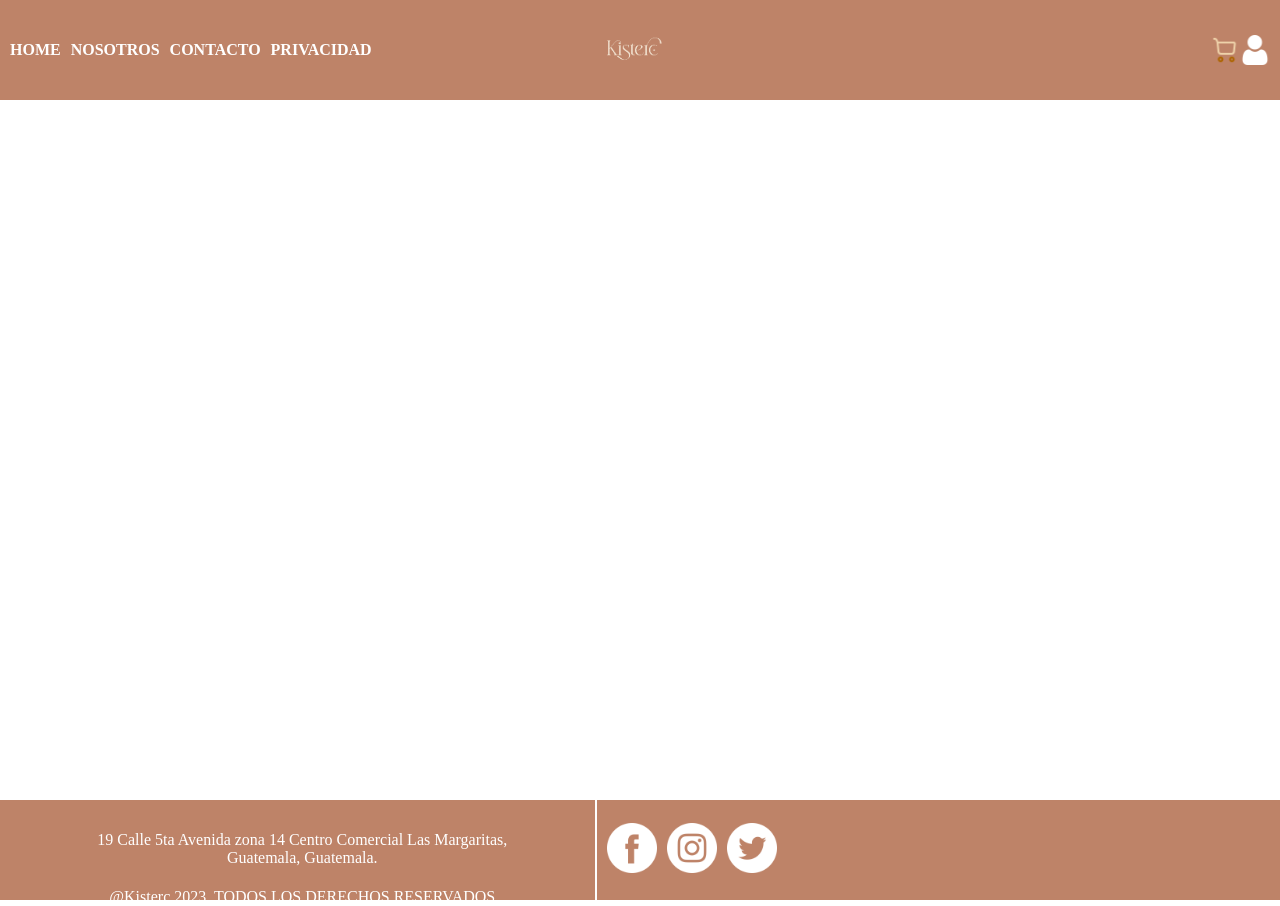
==== docs/contact.html @ 06b8c45a "com new" ====
<!DOCTYPE html>
<html>
    <head>
        <title>Kisterc Jewelry</title>
        <meta charset="utf-8">
        <meta name="viewport" content="width=device-width, user-scalable=no, initial-scale=1.0, maximum-scale=1.0, minimum-scale=1.0">
        <link rel="stylesheet" type="text/css" href="styles/contact.css">
    </head>
    
    <body>
        <header>
            <nav>
                <ul>
                    <a href=""><li>HOME</li></a>
                    <a href="index.html"><li>NOSOTROS</li></a>
                    <a href="contact.html"><li>CONTACTO</li></a>
                    <a href=""><li>PRIVACIDAD</li></a>
                </ul>
                <img class="logo" src="images/Logotipo2023.png"/>
                <div class="icons-container">
                    <img src="images/Carrito.png"/>
                    <img src="images/usuario.png"/>
                </div>
            </nav>
        </header>
       
        
        <footer>
            <div class="footer-left">
                <h1>19 Calle 5ta Avenida zona 14 Centro Comercial Las Margaritas, Guatemala, Guatemala.</h1>
                <h1>@Kisterc 2023. TODOS LOS DERECHOS RESERVADOS</h1>
            </div>
            <div class="footer-line"></div> <!-- Línea blanca -->
            <div class="footer-right">
                <a href=""><img src="images/facebook%20(1).png"/></a>
                <a href=""><img src="images/instagram%20(1).png"/></a>
                <a href=""><img src="images/Twitter.png"/></a>
            </div>
        </footer>
    </body>
</html>
---- docs/styles/contact.css ----
body {
    margin: 0;
   background-color: white;
   font-size: 16px; /* Ajusta el tamaño de fuente base */
   display: flex;
   flex-direction: column;
   min-height: 100vh;
}

header {
   background-color: #be8368;
   width: 100%;
   height: 100px; /* Ajusta la altura */
   display: flex;
   justify-content: flex-start; /* Alinea el logotipo a la izquierda del header */
   align-items: center; /* Centra verticalmente el contenido */
}

header a {
   text-decoration: none;
   color: white;
   font-weight: 600;
   font-size: 2.5em; /* Ajusta el tamaño de fuente y lo hace más grande */
   text-align: center; /* Ajusta el alineamiento al centro */
   flex-grow: 1; /* Expande para llenar el espacio disponible */
}

nav {
   height: 100px; /* Ajusta la altura */
   padding: 0 10px; /* Ajusta el relleno izquierdo y derecho */
   display: flex;
   justify-content: space-between; /* Distribuye los elementos a los extremos del navbar */
   align-items: center;
   width: 100%; /* Ocupa todo el ancho disponible */
}

ul {
   list-style: none;
   margin: 0; /* Elimina el margen predeterminado */
   padding: 0; /* Elimina el relleno predeterminado */
   display: flex;
   align-items: center; /* Alinea verticalmente los elementos de la lista */
}

ul li {
   font-size: 0.4em; /* Ajusta el tamaño de fuente de los elementos de la lista */
   margin-right: 10px; /* Agrega un espacio entre los elementos de la lista */
   color: white; /* Establece el color del texto a blanco */
}

nav img {
   width: 80px; /* Ajusta el ancho del logo para hacerlo más grande y centrado */
}

.logo {
   width: 80px; /* Ajusta el ancho del logo para hacerlo más grande y centrado */
   margin-right: 325px;
}

.icons-container {
   display: flex;
   align-items: center;
}

.icons-container img {
   width: 30px; /* Ajusta el ancho de los íconos */
   filter: invert(1); /* Hace que los íconos sean blancos */
}

footer {
   margin-top: auto;
   height: 100px; /* Ajusta la altura */
   /* Ajusta el margen superior */
   background-color: #be8368;
   display: flex;
   align-items: center;
   padding: 0 20px; /* Ajusta el relleno izquierdo y derecho del footer */
}

.footer-left {
   display: flex;
   flex-direction: column;
   justify-content: space-around;
   align-items: center;
   height: 60px; /* Ajusta la altura */
}

.footer-left h1 {
   font-size: 1em; /* Ajusta el tamaño de fuente del encabezado del footer */
   font-weight: 500;
   width: 80%;
   color: white;
   text-align: center;
}

/* Agrega espacio entre los íconos del footer y muévelos más a la izquierda */
.footer-right a {
   margin-right: 10px; /* Agrega espacio entre los íconos */
}

/* Quita el margen derecho para el último ícono en el footer */
.footer-right a:last-child {
   margin-right: 0;
}

.footer-line {
   width: 2px; /* Ancho de la línea vertical */
   height: 100px; /* Ajusta la altura de la línea vertical */
   background-color: white; /* Color blanco */
   margin: 0 10px; /* Agrega espacio entre la línea y los íconos */
  
}

.footer-right {
   display: flex;
   flex-direction: row;
   align-items: center;
}

.footer-right img {
   width: 50px; /* Ajusta el ancho de las imágenes */
   filter: invert(1); /* Hace que las imágenes del footer sean blancas */
}
/* Estilos para dispositivos móviles */
@media screen and (max-width: 600px) {
   header {
       height: auto;
       padding: 10px;
       justify-content: center; /* Centra el contenido en el encabezado */
   }

   header a {
       font-size: 1.5em;
   }

   nav {
       flex-direction: column;
       align-items: flex-start;
       overflow: hidden;
       max-height: 0;
       transition: max-height 0.3s ease;
   }

   nav.open {
       max-height: 1000px; /* Muestra el menú al hacer clic en el botón de hamburguesa */
   }

   ul {
       flex-direction: column;
   }

   ul li {
       margin-right: 0;
       margin-bottom: 10px;
   }

   .logo {
       margin: 0 auto; /* Centra el logo horizontalmente */
   }

   .icons-container {
       justify-content: flex-end; /* Mueve los íconos a la derecha */
       margin-top: 10px;
   }

   footer {
       flex-direction: column;
       align-items: center;
   }

   .footer-line {
       width: 100%;
       height: 2px;
       margin: 10px 0;
   }

   .footer-left h1 {
       font-size: 0.8em;
   }

   .footer-right {
       flex-direction: column;
       justify-content: center;
       align-items: center;
   }

   .footer-right img {
       width: 30px;
   }
}
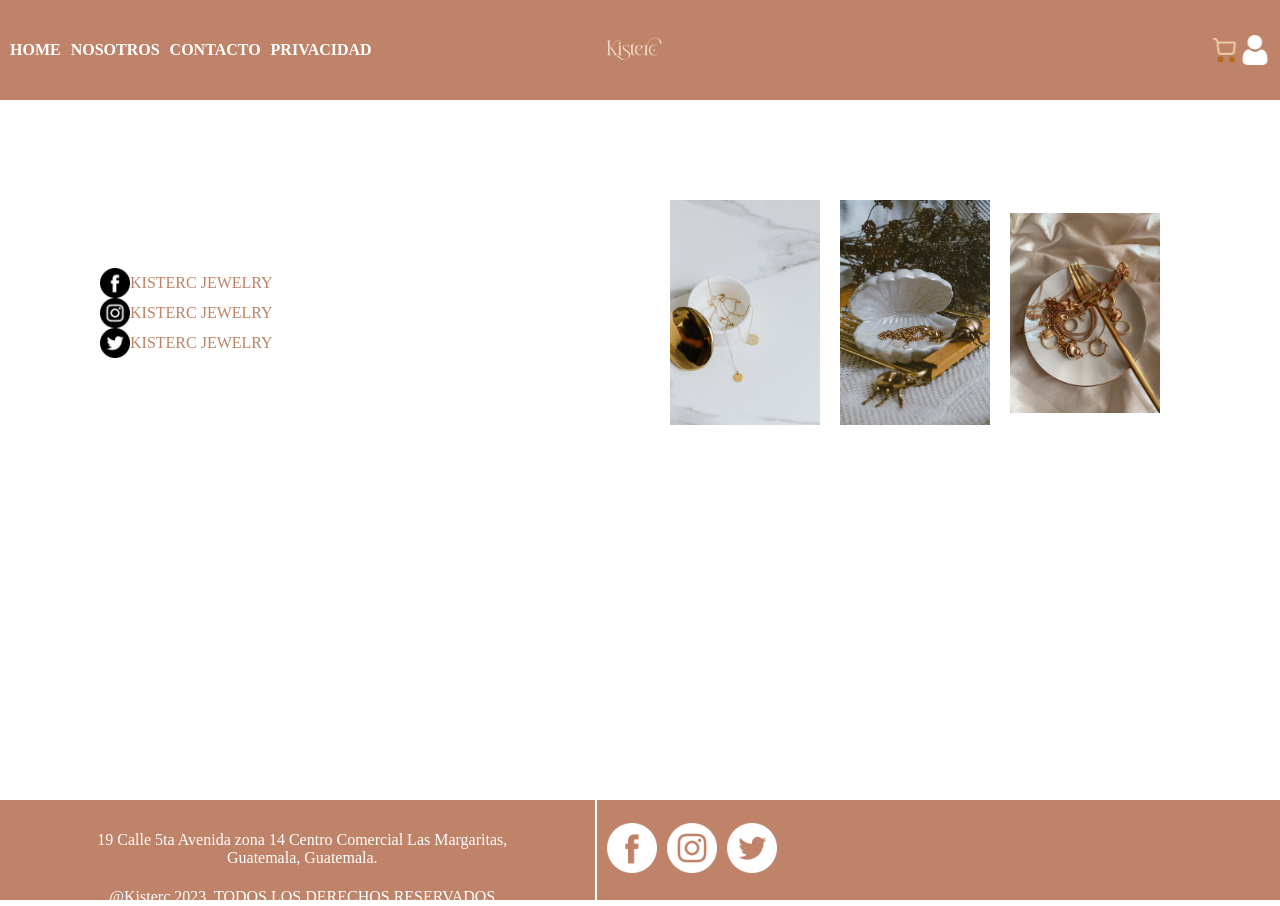
==== commit 15362f6e: "final 1" ====
--- a/docs/contact.html
+++ b/docs/contact.html
@@ -1,41 +1,63 @@
 <!DOCTYPE html>
 <html>
-    <head>
-        <title>Kisterc Jewelry</title>
-        <meta charset="utf-8">
-        <meta name="viewport" content="width=device-width, user-scalable=no, initial-scale=1.0, maximum-scale=1.0, minimum-scale=1.0">
-        <link rel="stylesheet" type="text/css" href="styles/contact.css">
-    </head>
-    
-    <body>
-        <header>
-            <nav>
-                <ul>
-                    <a href=""><li>HOME</li></a>
-                    <a href="index.html"><li>NOSOTROS</li></a>
-                    <a href="contact.html"><li>CONTACTO</li></a>
-                    <a href=""><li>PRIVACIDAD</li></a>
-                </ul>
-                <img class="logo" src="images/Logotipo2023.png"/>
-                <div class="icons-container">
-                    <img src="images/Carrito.png"/>
-                    <img src="images/usuario.png"/>
-                </div>
-            </nav>
-        </header>
-       
-        
-        <footer>
-            <div class="footer-left">
-                <h1>19 Calle 5ta Avenida zona 14 Centro Comercial Las Margaritas, Guatemala, Guatemala.</h1>
-                <h1>@Kisterc 2023. TODOS LOS DERECHOS RESERVADOS</h1>
+<head>
+    <title>Kisterc Jewelry</title>
+    <meta charset="utf-8">
+    <meta name="viewport" content="width=device-width, user-scalable=no, initial-scale=1.0, maximum-scale=1.0, minimum-scale=1.0">
+    <link rel="stylesheet" type="text/css" href="styles/contact.css">
+</head>
+
+<body>
+    <header>
+        <nav>
+            <ul>
+                <a href=""><li>HOME</li></a>
+                <a href="index.html"><li>NOSOTROS</li></a>
+                <a href="contact.html"><li>CONTACTO</li></a>
+                <a href=""><li>PRIVACIDAD</li></a>
+            </ul>
+            <img class="logo" src="images/Logotipo2023.png" />
+            <div class="icons-container">
+                <img src="images/Carrito.png" />
+                <img src="images/usuario.png" />
             </div>
-            <div class="footer-line"></div> <!-- Línea blanca -->
-            <div class="footer-right">
-                <a href=""><img src="images/facebook%20(1).png"/></a>
-                <a href=""><img src="images/instagram%20(1).png"/></a>
-                <a href=""><img src="images/Twitter.png"/></a>
+        </nav>
+    </header>
+
+    <section class="contact-section">
+        <div class="social-media">
+            <div class="social-icon">
+                <img src="images/facebook%20(1).png" />
+                <span>KISTERC JEWELRY</span>
             </div>
+            <div class="social-icon">
+                <img src="images/instagram%20(1).png" />
+                <span>KISTERC JEWELRY</span>
+            </div>
+            <div class="social-icon">
+                <img src="images/Twitter.png" />
+                <span>KISTERC JEWELRY</span>
+            </div>
+        </div>
+
+        <div class="images">
+            <img src="images/Joyeria1.jpg" alt="Image 1" class="image">
+            <img src="images/Joyeria2.jpg" alt="Image 2" class="image">
+            <img src="images/Joyeria3.jpg" alt="Image 3" class="image">
+        </div>
+    </section>
+
+    <footer>
+        <div class="footer-left">
+            <h1>19 Calle 5ta Avenida zona 14 Centro Comercial Las Margaritas, Guatemala, Guatemala.</h1>
+            <h1>@Kisterc 2023. TODOS LOS DERECHOS RESERVADOS</h1>
+        </div>
+        <div class="footer-line"></div> <!-- Línea blanca -->
+        <div class="footer-right">
+            <a href=""><img src="images/facebook%20(1).png" /></a>
+            <a href=""><img src="images/instagram%20(1).png" /></a>
+            <a href=""><img src="images/Twitter.png" /></a>
         </footer>
-    </body>
+</body>
 </html>
+
--- a/docs/styles/contact.css
+++ b/docs/styles/contact.css
@@ -121,70 +121,45 @@
    width: 50px; /* Ajusta el ancho de las imágenes */
    filter: invert(1); /* Hace que las imágenes del footer sean blancas */
 }
-/* Estilos para dispositivos móviles */
-@media screen and (max-width: 600px) {
-   header {
-       height: auto;
-       padding: 10px;
-       justify-content: center; /* Centra el contenido en el encabezado */
-   }
+.social-icon img {
+    width: 30px;
+    filter: invert(0); /* Cambiado a invert(0) para dar el tono café */
+}
+.contact-section {
+    display: flex;
+    flex-direction: row;
+    align-items: center;
+    justify-content: space-between;
+    
+    padding: 100px; /* Añadir relleno para crear espacio entre el navbar y la sección de contacto */
+}
 
-   header a {
-       font-size: 1.5em;
-   }
+.social-media {
+    display: flex;
+    flex-direction: column;
+    align-items: flex-start; /* Alinear elementos de redes sociales a la izquierda */
+    color: #be8368; /* Cambiar el color del texto a café */
+}
 
-   nav {
-       flex-direction: column;
-       align-items: flex-start;
-       overflow: hidden;
-       max-height: 0;
-       transition: max-height 0.3s ease;
-   }
+.social-icon {
+    display: flex;
+    align-items: center;
+}
 
-   nav.open {
-       max-height: 1000px; /* Muestra el menú al hacer clic en el botón de hamburguesa */
-   }
+.social-icon img {
+    width: 30px;
+    filter: invert(0); /* Cambiado a invert(0) para dar el tono café */
+}
 
-   ul {
-       flex-direction: column;
-   }
+.images {
+    display: flex;
+    flex-direction: row;
+    align-items: center; /* Alinear las imágenes al centro */
+    margin-left: 50px; /* Añadir margen izquierdo para centrar las imágenes */
+}
 
-   ul li {
-       margin-right: 0;
-       margin-bottom: 10px;
-   }
-
-   .logo {
-       margin: 0 auto; /* Centra el logo horizontalmente */
-   }
-
-   .icons-container {
-       justify-content: flex-end; /* Mueve los íconos a la derecha */
-       margin-top: 10px;
-   }
-
-   footer {
-       flex-direction: column;
-       align-items: center;
-   }
-
-   .footer-line {
-       width: 100%;
-       height: 2px;
-       margin: 10px 0;
-   }
-
-   .footer-left h1 {
-       font-size: 0.8em;
-   }
-
-   .footer-right {
-       flex-direction: column;
-       justify-content: center;
-       align-items: center;
-   }
-
-   .footer-right img {
-       width: 30px;
-   }
+.image {
+    width: 150px; /* Ajusta el ancho de las imágenes (ajusta el valor según lo necesites) */
+    height: auto; /* Mantén la proporción de aspecto original */
+    margin-right: 20px; /* Agrega espacio entre las imágenes */
 }
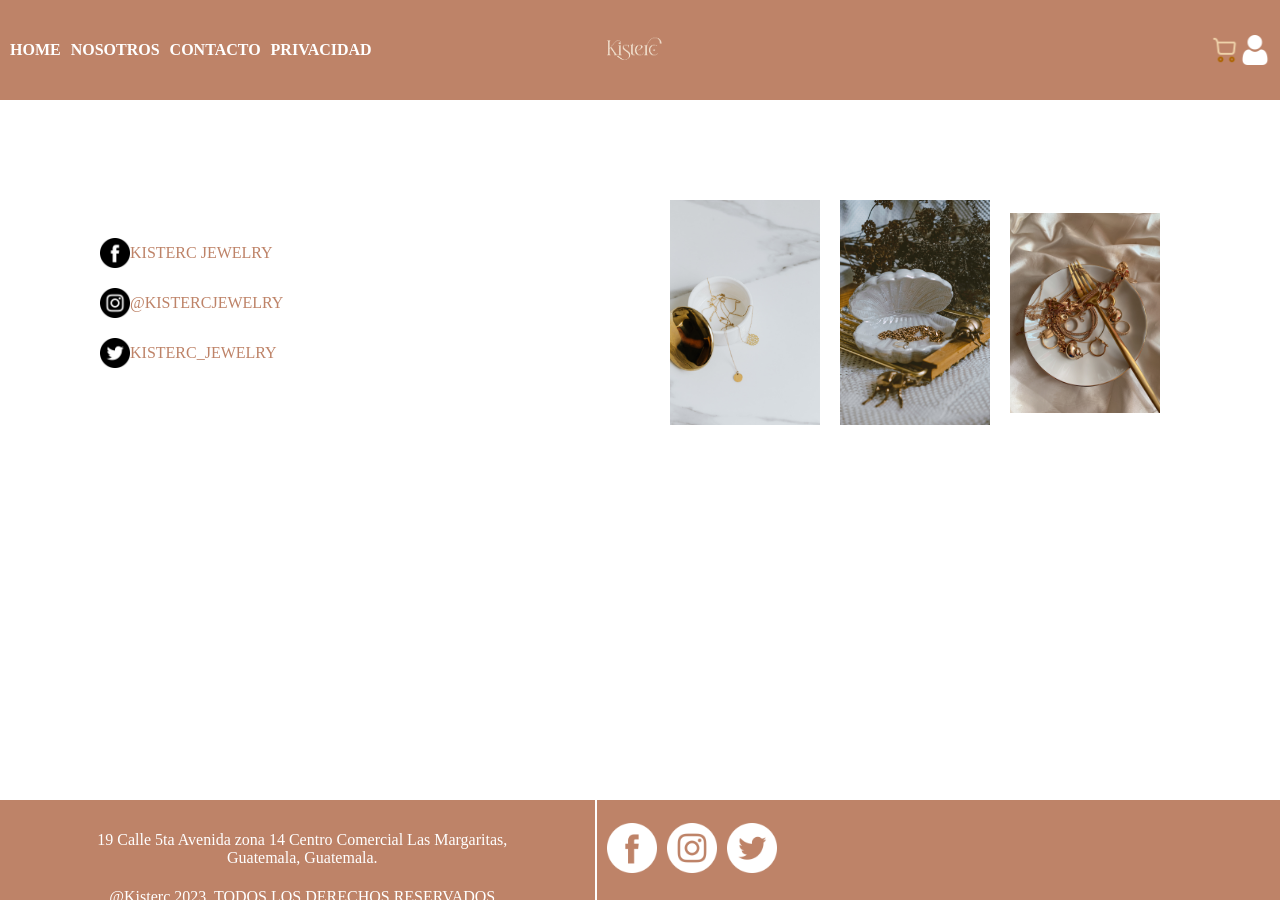
==== commit 89d121f1: "final2" ====
--- a/docs/contact.html
+++ b/docs/contact.html
@@ -32,11 +32,11 @@
             </div>
             <div class="social-icon">
                 <img src="images/instagram%20(1).png" />
-                <span>KISTERC JEWELRY</span>
+                <span>@KISTERCJEWELRY</span>
             </div>
             <div class="social-icon">
                 <img src="images/Twitter.png" />
-                <span>KISTERC JEWELRY</span>
+                <span>KISTERC_JEWELRY</span>
             </div>
         </div>
 
--- a/docs/styles/contact.css
+++ b/docs/styles/contact.css
@@ -144,12 +144,14 @@
 .social-icon {
     display: flex;
     align-items: center;
+    margin-bottom: 20px; /* Agregar margen inferior para separación vertical */
 }
 
 .social-icon img {
     width: 30px;
     filter: invert(0); /* Cambiado a invert(0) para dar el tono café */
 }
+
 
 .images {
     display: flex;
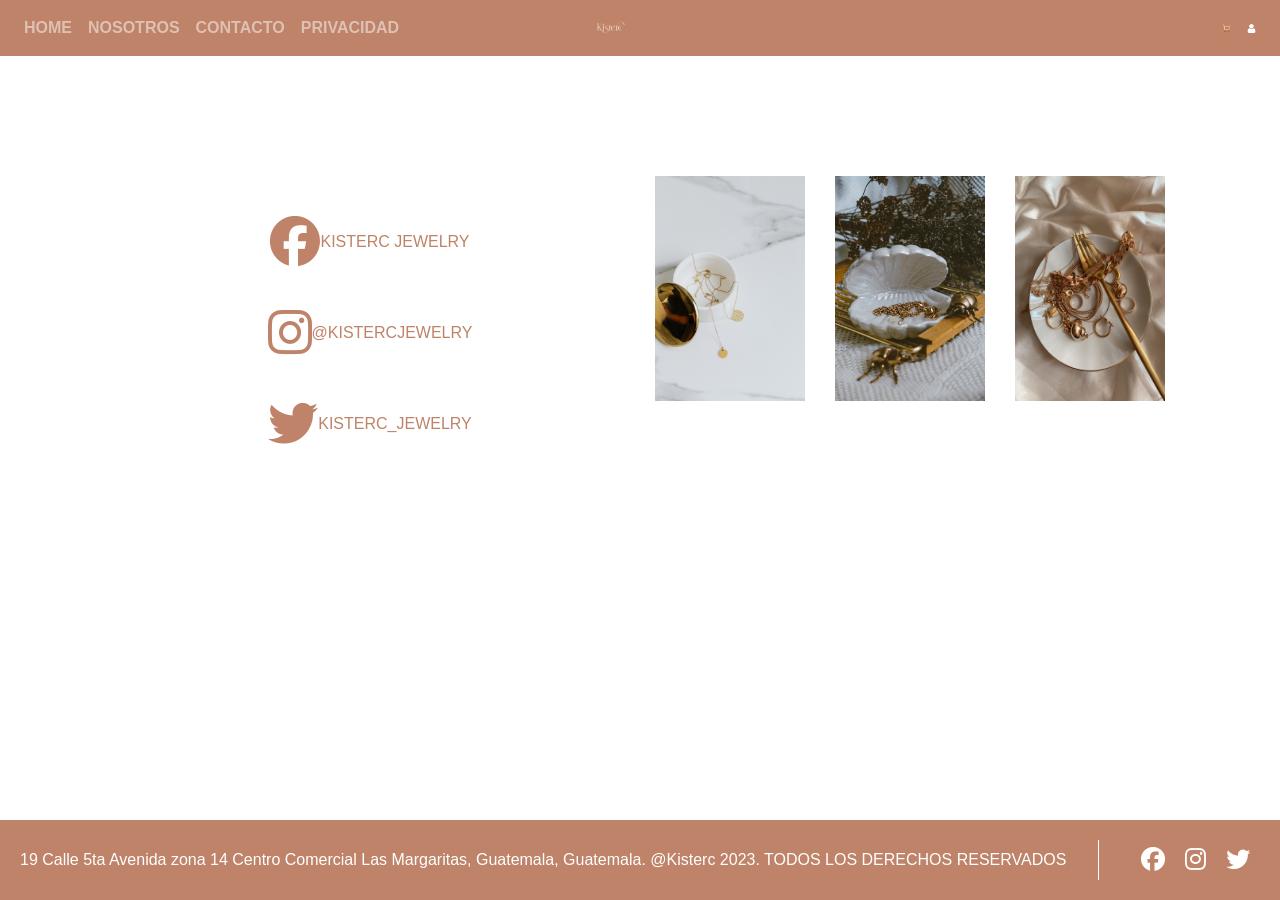
==== commit ed549f34: "fix final" ====
--- a/docs/contact.html
+++ b/docs/contact.html
@@ -5,59 +5,95 @@
     <meta charset="utf-8">
     <meta name="viewport" content="width=device-width, user-scalable=no, initial-scale=1.0, maximum-scale=1.0, minimum-scale=1.0">
     <link rel="stylesheet" type="text/css" href="styles/contact.css">
+    <link rel="stylesheet" href="https://stackpath.bootstrapcdn.com/bootstrap/4.5.2/css/bootstrap.min.css">
+    <link rel="stylesheet" href="https://cdnjs.cloudflare.com/ajax/libs/font-awesome/6.4.0/css/all.min.css" integrity="sha512-iecdLmaskl7CVkqkXNQ/ZH/XLlvWZOJyj7Yy7tcenmpD1ypASozpmT/E0iPtmFIB46ZmdtAc9eNBvH0H/ZpiBw==" crossorigin="anonymous" referrerpolicy="no-referrer" />
 </head>
 
 <body>
-    <header>
-        <nav>
-            <ul>
-                <a href=""><li>HOME</li></a>
-                <a href="index.html"><li>NOSOTROS</li></a>
-                <a href="contact.html"><li>CONTACTO</li></a>
-                <a href=""><li>PRIVACIDAD</li></a>
+    <nav class="navbar navbar-expand-lg navbar-dark" style="background-color: #be8368">
+        <button class="navbar-toggler" type="button" data-toggle="collapse" data-target="#navbarNav" aria-controls="navbarNav" aria-expanded="false" aria-label="Toggle navigation">
+            <span class="navbar-toggler-icon"></span>
+        </button>
+        <div class="collapse navbar-collapse" id="navbarNav">
+            <ul class="navbar-nav">
+                <li class="nav-item">
+                    <a class="nav-link" href="#">HOME</a>
+                </li>
+                <li class="nav-item">
+                    <a class="nav-link" href="index.html">NOSOTROS</a>
+                </li>
+                <li class="nav-item">
+                    <a class="nav-link" href="contact.html">CONTACTO</a>
+                </li>
+                <li class="nav-item">
+                    <a class="nav-link" href="#">PRIVACIDAD</a>
+                </li>
             </ul>
-            <img class="logo" src="images/Logotipo2023.png" />
-            <div class="icons-container">
-                <img src="images/Carrito.png" />
-                <img src="images/usuario.png" />
+        </div>
+        <a class="navbar-brand navbar-logo" href="#">
+            <img src="images/Logotipo2023.png" class="logo" alt="Logo" style="max-height: 40px;">
+        </a>
+        <ul class="navbar-nav ml-auto">
+            <li class="nav-item">
+                <img src="images/Carrito.png" class="nav-link" alt="Carrito" style="max-height: 25px; filter: invert(1);">
+            </li>
+            <li class="nav-item">
+                <img src="images/usuario.png" class="nav-link" alt="Usuario" style="max-height: 25px; filter: invert(1);">
+            </li>
+        </ul>
+    </nav>
+    <section class="contact-section">
+        <div class="container">
+            <div class="row">
+                <div class="col-md-6">
+                    <div class="social-media">
+                        <div class="social-icon">
+                            <a href="#"><i class="fab fa-facebook"></i></a>
+                            <span>KISTERC JEWELRY</span>
+                        </div>
+                        <div class="social-icon">
+                            <a href="#"><i class="fab fa-instagram"></i></a>
+                            <span>@KISTERCJEWELRY</span>
+                        </div>
+                        <div class="social-icon">
+                            <a href="#"><i class="fab fa-twitter"></i></a>
+                            <span>KISTERC_JEWELRY</span>
+                        </div>
+                    </div>
+                </div>
+                <div class="col-md-6">
+                    <div class="images">
+                        <div class="row flex-md-row flex-column justify-content-center">
+                            <div class="col-12 col-md-4 mb-2">
+                                <img src="images/Joyeria1.jpg" alt="Image 1" class="image img-fluid" style="height: 225px; width: 200px;"> 
+                            </div>
+                            <div class="col-12 col-md-4 mb-2">
+                                <img src="images/Joyeria2.jpg" alt="Image 2" class="image img-fluid" style="height: 225px; width: 200px;">
+                            </div>
+                            <div class="col-12 col-md-4 mb-2">
+                                <img src="images/Joyeria3.jpg" alt="Image 3" class="image img-fluid" style="height: 225px; width: 200px;">
+                            </div>
+                        </div>
+                    </div>
+                </div>
             </div>
-        </nav>
-    </header>
-
-    <section class="contact-section">
-        <div class="social-media">
-            <div class="social-icon">
-                <img src="images/facebook%20(1).png" />
-                <span>KISTERC JEWELRY</span>
-            </div>
-            <div class="social-icon">
-                <img src="images/instagram%20(1).png" />
-                <span>@KISTERCJEWELRY</span>
-            </div>
-            <div class="social-icon">
-                <img src="images/Twitter.png" />
-                <span>KISTERC_JEWELRY</span>
-            </div>
-        </div>
-
-        <div class="images">
-            <img src="images/Joyeria1.jpg" alt="Image 1" class="image">
-            <img src="images/Joyeria2.jpg" alt="Image 2" class="image">
-            <img src="images/Joyeria3.jpg" alt="Image 3" class="image">
         </div>
     </section>
 
-    <footer>
-        <div class="footer-left">
-            <h1>19 Calle 5ta Avenida zona 14 Centro Comercial Las Margaritas, Guatemala, Guatemala.</h1>
-            <h1>@Kisterc 2023. TODOS LOS DERECHOS RESERVADOS</h1>
+    <footer class="footer">
+        <div class="footer-text">
+            19 Calle 5ta Avenida zona 14 Centro Comercial Las Margaritas, Guatemala, Guatemala. @Kisterc 2023. TODOS LOS DERECHOS RESERVADOS
         </div>
-        <div class="footer-line"></div> <!-- Línea blanca -->
-        <div class="footer-right">
-            <a href=""><img src="images/facebook%20(1).png" /></a>
-            <a href=""><img src="images/instagram%20(1).png" /></a>
-            <a href=""><img src="images/Twitter.png" /></a>
-        </footer>
+        <div class="footer-divider"></div>
+        <div class="footer-icons">
+            <a href="#"><i class="fab fa-facebook"></i></a>
+            <a href="#"><i class="fab fa-instagram"></i></a>
+            <a href="#"><i class="fab fa-twitter"></i></a>
+        </div>
+    </footer>
+        <script src="https://code.jquery.com/jquery-3.5.1.slim.min.js"></script>
+        <script src="https://cdn.jsdelivr.net/npm/@popperjs/core@2.5.3/dist/umd/popper.min.js"></script>
+        <script src="https://stackpath.bootstrapcdn.com/bootstrap/4.5.2/js/bootstrap.min.js"></script>
 </body>
 </html>
 
--- a/docs/styles/contact.css
+++ b/docs/styles/contact.css
@@ -1,167 +1,113 @@
+
 body {
     margin: 0;
-   background-color: white;
-   font-size: 16px; /* Ajusta el tamaño de fuente base */
-   display: flex;
-   flex-direction: column;
-   min-height: 100vh;
+    background-color: white;
+    font-size: 16px; /* Ajusta el tamaño de fuente base */
+    display: flex;
+    flex-direction: column;
+    min-height: 100vh;
 }
 
 header {
-   background-color: #be8368;
-   width: 100%;
-   height: 100px; /* Ajusta la altura */
-   display: flex;
-   justify-content: flex-start; /* Alinea el logotipo a la izquierda del header */
-   align-items: center; /* Centra verticalmente el contenido */
+    background-color: #be8368;
+    width: 100%;
+    height: 100px; /* Ajusta la altura */
+    display: flex;
+    justify-content: flex-start; /* Alinea el logotipo a la izquierda del header */
+    align-items: center; /* Centra verticalmente el contenido */
 }
 
 header a {
-   text-decoration: none;
-   color: white;
-   font-weight: 600;
-   font-size: 2.5em; /* Ajusta el tamaño de fuente y lo hace más grande */
-   text-align: center; /* Ajusta el alineamiento al centro */
-   flex-grow: 1; /* Expande para llenar el espacio disponible */
+    text-decoration: none;
+    color: white;
+    font-weight: 600;
+    font-size: 2.5em; /* Ajusta el tamaño de fuente y lo hace más grande */
+    text-align: center; /* Ajusta el alineamiento al centro */
+    flex-grow: 1; /* Expande para llenar el espacio disponible */
 }
 
-nav {
-   height: 100px; /* Ajusta la altura */
-   padding: 0 10px; /* Ajusta el relleno izquierdo y derecho */
-   display: flex;
-   justify-content: space-between; /* Distribuye los elementos a los extremos del navbar */
-   align-items: center;
-   width: 100%; /* Ocupa todo el ancho disponible */
+.navbar-logo {
+    position: absolute;
+    left: 50%;
+    transform: translateX(-50%);
+    width:100px;
 }
-
-ul {
-   list-style: none;
-   margin: 0; /* Elimina el margen predeterminado */
-   padding: 0; /* Elimina el relleno predeterminado */
-   display: flex;
-   align-items: center; /* Alinea verticalmente los elementos de la lista */
+.navbar-nav .nav-item .nav-link img {
+    filter: invert(1); /* Hace que los iconos sean blancos */
 }
-
-ul li {
-   font-size: 0.4em; /* Ajusta el tamaño de fuente de los elementos de la lista */
-   margin-right: 10px; /* Agrega un espacio entre los elementos de la lista */
-   color: white; /* Establece el color del texto a blanco */
+.navbar-nav .nav-item .nav-link {
+            font-size: 1em;
+            text-align: center;
+        }
+.nav-link {
+    font-family: Arial, sans-serif; /* Cambia "Arial, sans-serif" al tipo de letra que desees */
+    font-size: 16px; /* Tamaño de fuente */
+    font-weight: 600; /* Peso de fuente (opcional) */
 }
-
-nav img {
-   width: 80px; /* Ajusta el ancho del logo para hacerlo más grande y centrado */
+.footer {
+    background-color: #be8368;
+    color: white;
+    text-align: center; /* Alinea el texto al centro */
+    padding: 20px;
+    display: flex;
+    justify-content: space-between; /* Separa el texto e íconos */
+    align-items: center;
+    margin-top: auto;
 }
-
-.logo {
-   width: 80px; /* Ajusta el ancho del logo para hacerlo más grande y centrado */
-   margin-right: 325px;
+.footer-icons {
+    display: flex;
 }
-
-.icons-container {
-   display: flex;
-   align-items: center;
+.footer-icons a {
+    font-size: 24px;
+    color: white;
+    margin: 0 10px;
 }
-
-.icons-container img {
-   width: 30px; /* Ajusta el ancho de los íconos */
-   filter: invert(1); /* Hace que los íconos sean blancos */
+.footer-divider {
+    background-color: white;
+    width: 1px;
+    height: 40px; /* Ajusta la altura de la línea blanca vertical */
+    margin: 0 10px;
 }
-
-footer {
-   margin-top: auto;
-   height: 100px; /* Ajusta la altura */
-   /* Ajusta el margen superior */
-   background-color: #be8368;
-   display: flex;
-   align-items: center;
-   padding: 0 20px; /* Ajusta el relleno izquierdo y derecho del footer */
-}
-
-.footer-left {
-   display: flex;
-   flex-direction: column;
-   justify-content: space-around;
-   align-items: center;
-   height: 60px; /* Ajusta la altura */
-}
-
-.footer-left h1 {
-   font-size: 1em; /* Ajusta el tamaño de fuente del encabezado del footer */
-   font-weight: 500;
-   width: 80%;
-   color: white;
-   text-align: center;
-}
-
-/* Agrega espacio entre los íconos del footer y muévelos más a la izquierda */
-.footer-right a {
-   margin-right: 10px; /* Agrega espacio entre los íconos */
-}
-
-/* Quita el margen derecho para el último ícono en el footer */
-.footer-right a:last-child {
-   margin-right: 0;
-}
-
-.footer-line {
-   width: 2px; /* Ancho de la línea vertical */
-   height: 100px; /* Ajusta la altura de la línea vertical */
-   background-color: white; /* Color blanco */
-   margin: 0 10px; /* Agrega espacio entre la línea y los íconos */
-  
-}
-
-.footer-right {
-   display: flex;
-   flex-direction: row;
-   align-items: center;
-}
-
-.footer-right img {
-   width: 50px; /* Ajusta el ancho de las imágenes */
-   filter: invert(1); /* Hace que las imágenes del footer sean blancas */
-}
-.social-icon img {
-    width: 30px;
-    filter: invert(0); /* Cambiado a invert(0) para dar el tono café */
+.contact-section .fab {
+    font-size: 50px; /* Aumentar el tamaño de los íconos */
+    color: #be8368; /* Cambiar el color a blanco */
 }
 .contact-section {
     display: flex;
-    flex-direction: row;
-    align-items: center;
+    flex-direction: row; /* Cambia la dirección de los elementos a fila (horizontal) */
+    align-items: center; /* Alinea los elementos al centro */
     justify-content: space-between;
-    
     padding: 100px; /* Añadir relleno para crear espacio entre el navbar y la sección de contacto */
+}
+
+.images {
+    display: flex;
+    flex-direction: row; /* Cambia la dirección de las imágenes a fila (horizontal) */
+    align-items: center; /* Alinea las imágenes al centro */
+    margin: 20px 0; /* Agregar margen superior e inferior para separación */
+}
+
+.image {
+    height: 200px;
+    width: 200px; /* Tamaño fijo para todas las imágenes */
+    margin-right: 20px; /* Agrega espacio entre las imágenes si es necesario */
 }
 
 .social-media {
     display: flex;
-    flex-direction: column;
-    align-items: flex-start; /* Alinear elementos de redes sociales a la izquierda */
+    flex-direction: column; /* Cambia la dirección de las redes sociales a fila (horizontal) */
+    align-items: center; /* Alinea las redes sociales al centro */
+    margin-top: 20px; /* Agregar margen superior para separación */
     color: #be8368; /* Cambiar el color del texto a café */
 }
 
 .social-icon {
     display: flex;
     align-items: center;
-    margin-bottom: 20px; /* Agregar margen inferior para separación vertical */
+    margin-top: 40px; /* Agregar margen entre los íconos de redes sociales */
 }
 
 .social-icon img {
     width: 30px;
     filter: invert(0); /* Cambiado a invert(0) para dar el tono café */
 }
-
-
-.images {
-    display: flex;
-    flex-direction: row;
-    align-items: center; /* Alinear las imágenes al centro */
-    margin-left: 50px; /* Añadir margen izquierdo para centrar las imágenes */
-}
-
-.image {
-    width: 150px; /* Ajusta el ancho de las imágenes (ajusta el valor según lo necesites) */
-    height: auto; /* Mantén la proporción de aspecto original */
-    margin-right: 20px; /* Agrega espacio entre las imágenes */
-}
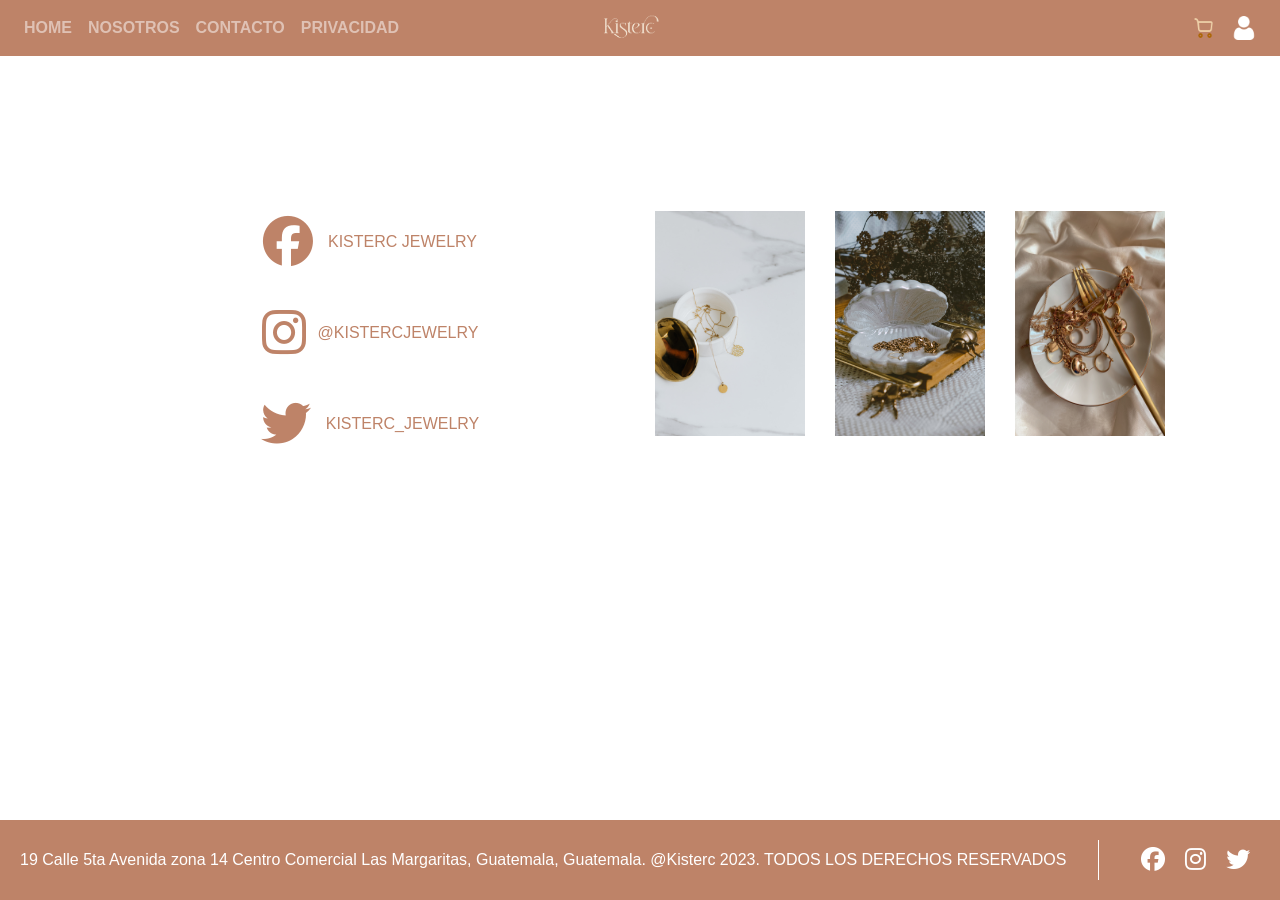
==== commit 823ca8de: "f1" ====
--- a/docs/contact.html
+++ b/docs/contact.html
@@ -31,14 +31,14 @@
             </ul>
         </div>
         <a class="navbar-brand navbar-logo" href="#">
-            <img src="images/Logotipo2023.png" class="logo" alt="Logo" style="max-height: 40px;">
+            <img src="images/Logotipo2023.png" class="logo" alt="Logo" style="max-height: 80px;">
         </a>
         <ul class="navbar-nav ml-auto">
             <li class="nav-item">
-                <img src="images/Carrito.png" class="nav-link" alt="Carrito" style="max-height: 25px; filter: invert(1);">
+                <img src="images/Carrito.png" class="nav-link" alt="Carrito" style="max-height: 40px; filter: invert(1);">
             </li>
             <li class="nav-item">
-                <img src="images/usuario.png" class="nav-link" alt="Usuario" style="max-height: 25px; filter: invert(1);">
+                <img src="images/usuario.png" class="nav-link" alt="Usuario" style="max-height: 40px; filter: invert(1);">
             </li>
         </ul>
     </nav>
@@ -49,15 +49,15 @@
                     <div class="social-media">
                         <div class="social-icon">
                             <a href="#"><i class="fab fa-facebook"></i></a>
-                            <span>KISTERC JEWELRY</span>
+                            <span style="margin-left: 15px;">KISTERC JEWELRY</span>
                         </div>
                         <div class="social-icon">
                             <a href="#"><i class="fab fa-instagram"></i></a>
-                            <span>@KISTERCJEWELRY</span>
+                            <span style="margin-left: 12px;">@KISTERCJEWELRY</span>
                         </div>
                         <div class="social-icon">
                             <a href="#"><i class="fab fa-twitter"></i></a>
-                            <span>KISTERC_JEWELRY</span>
+                            <span style="margin-left: 15px;">KISTERC_JEWELRY</span>
                         </div>
                     </div>
                 </div>
--- a/docs/styles/contact.css
+++ b/docs/styles/contact.css
@@ -71,6 +71,7 @@
 .contact-section .fab {
     font-size: 50px; /* Aumentar el tamaño de los íconos */
     color: #be8368; /* Cambiar el color a blanco */
+    margin-top: auto;
 }
 .contact-section {
     display: flex;
@@ -84,7 +85,8 @@
     display: flex;
     flex-direction: row; /* Cambia la dirección de las imágenes a fila (horizontal) */
     align-items: center; /* Alinea las imágenes al centro */
-    margin: 20px 0; /* Agregar margen superior e inferior para separación */
+    margin: 55px 0; /* Agregar margen superior e inferior para separación */
+    
 }
 
 .image {
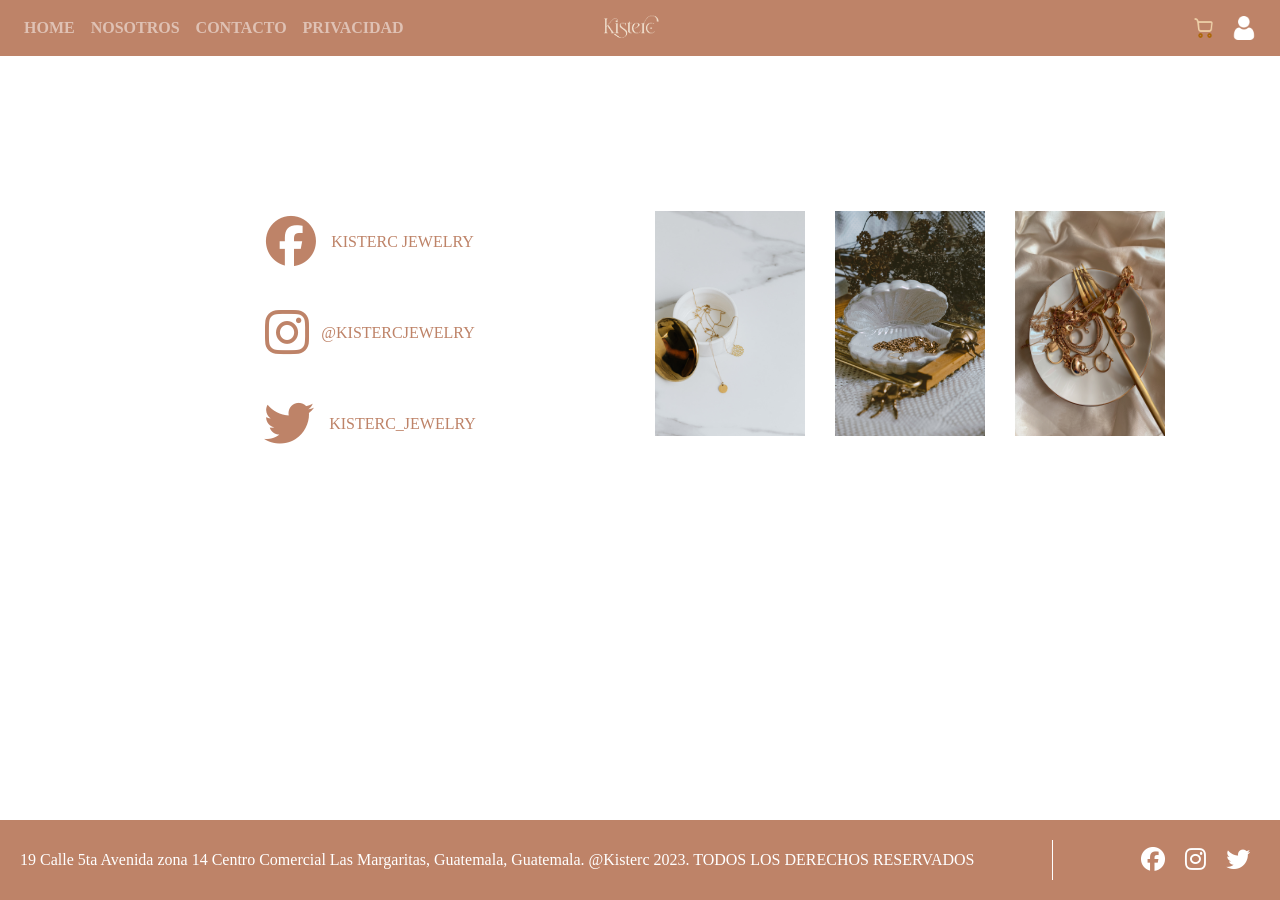
==== commit 09e0254a: "fix final oct" ====
--- a/docs/contact.html
+++ b/docs/contact.html
@@ -17,7 +17,7 @@
         <div class="collapse navbar-collapse" id="navbarNav">
             <ul class="navbar-nav">
                 <li class="nav-item">
-                    <a class="nav-link" href="#">HOME</a>
+                    <a class="nav-link" href="home.html">HOME</a>
                 </li>
                 <li class="nav-item">
                     <a class="nav-link" href="index.html">NOSOTROS</a>
--- a/docs/styles/contact.css
+++ b/docs/styles/contact.css
@@ -15,6 +15,7 @@
     display: flex;
     justify-content: flex-start; /* Alinea el logotipo a la izquierda del header */
     align-items: center; /* Centra verticalmente el contenido */
+    font-family: 'Inria Serif', serif; 
 }
 
 header a {
@@ -40,7 +41,7 @@
             text-align: center;
         }
 .nav-link {
-    font-family: Arial, sans-serif; /* Cambia "Arial, sans-serif" al tipo de letra que desees */
+    font-family: 'Inria Serif', serif;  /* Cambia "Arial, sans-serif" al tipo de letra que desees */
     font-size: 16px; /* Tamaño de fuente */
     font-weight: 600; /* Peso de fuente (opcional) */
 }
@@ -53,6 +54,7 @@
     justify-content: space-between; /* Separa el texto e íconos */
     align-items: center;
     margin-top: auto;
+    font-family: 'Inria Serif', serif; 
 }
 .footer-icons {
     display: flex;
@@ -74,6 +76,8 @@
     margin-top: auto;
 }
 .contact-section {
+    font-family: 'Inria Serif', serif; 
+
     display: flex;
     flex-direction: row; /* Cambia la dirección de los elementos a fila (horizontal) */
     align-items: center; /* Alinea los elementos al centro */
